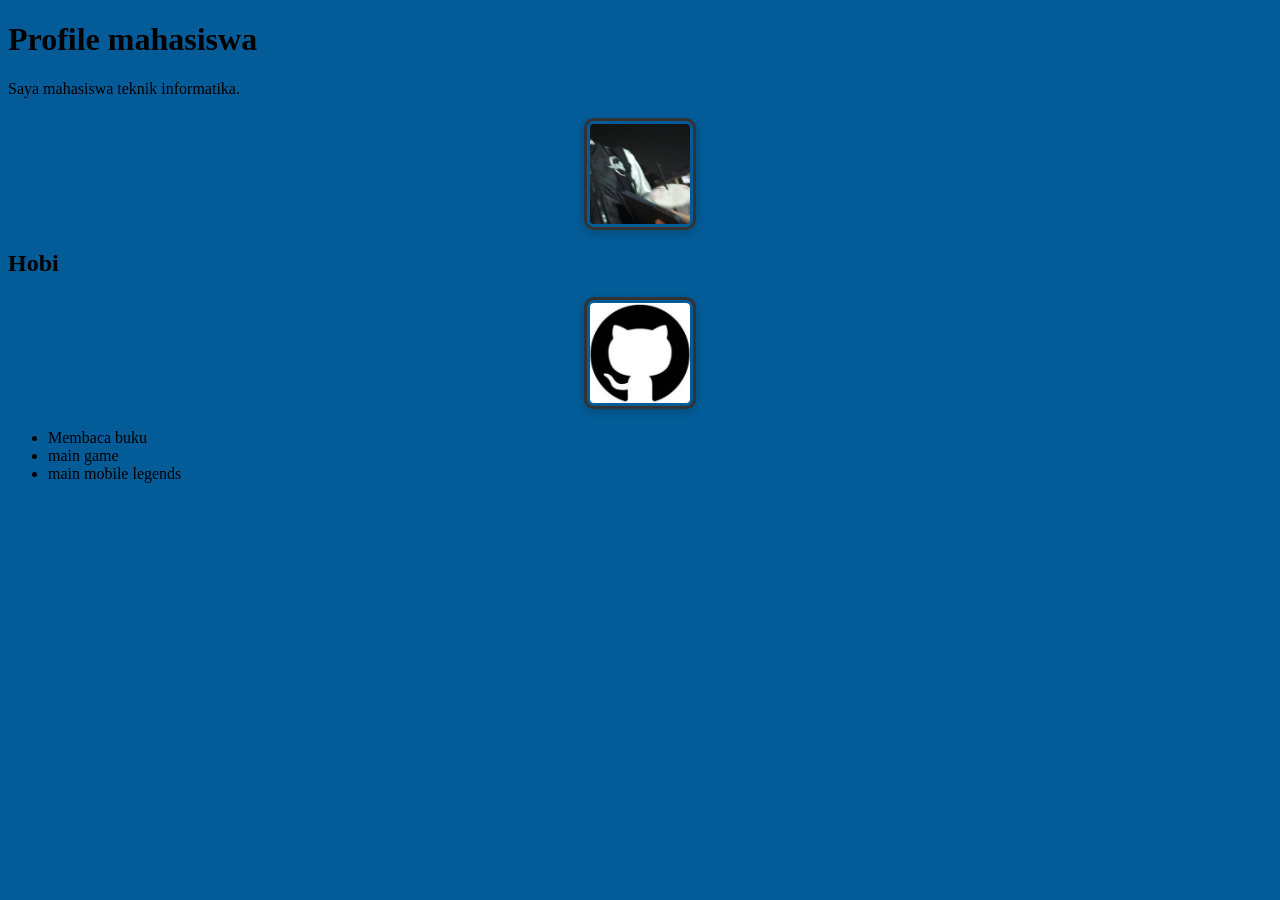
==== index.html @ 1c56d44b "first commit" ====
<!DOCTYPE html>
<html lang="en">
<head>
    <meta charset="UTF-8">
    <meta name="viewport" content="width=device-width, initial-scale=1.0">
    <title>Profile saya</title>
    <link rel="stylesheet" href="style.css">
</head>
<body>
    <h1>Profile mahasiswa</h1>
    <p>Saya mahasiswa teknik informatika.</p>
    <img src="sample.jpeg" alt="Foto saya" class="foto-kecil">
    <h2> Hobi</h2>

<a href="https://github.com/AhmadRidhwan404" target="_blank">
    <img src="github logo.jpeg" class="foto-kecil" alt="foto profil">
</a>
<ul>
    <li>Membaca buku</li>
    <li>main game</li>
    <li>main mobile legends</li>
</ul>
</html>
---- style.css ----
.foto-kecil { 
    width: 100px;
    height: 100px;
    object-fit: cover;
    display: block;
    margin: 20px auto;
    border: 3px solid #333;
    border-radius: 10px;
    padding: 3px;
    box-shadow: 0 3px 8px rgba(0, 0, 0, 0.2);
}

body {
    background-color: #035c97;
}
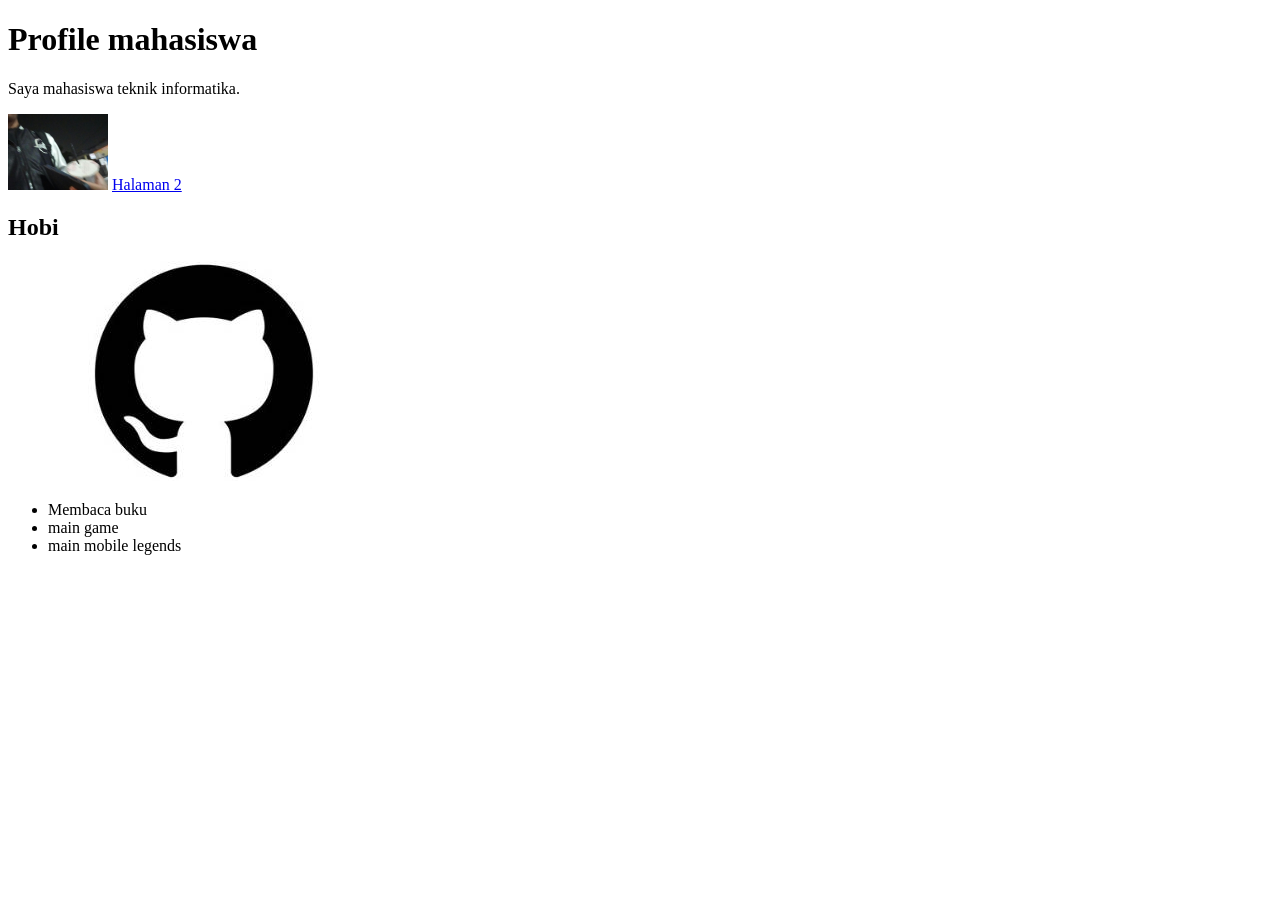
==== commit 4cbedb7d: "update file" ====
--- a/index.html
+++ b/index.html
@@ -4,12 +4,12 @@
     <meta charset="UTF-8">
     <meta name="viewport" content="width=device-width, initial-scale=1.0">
     <title>Profile saya</title>
-    <link rel="stylesheet" href="style.css">
 </head>
 <body>
     <h1>Profile mahasiswa</h1>
     <p>Saya mahasiswa teknik informatika.</p>
-    <img src="sample.jpeg" alt="Foto saya" class="foto-kecil">
+    <img src="sample.jpeg" width="100">
+    <a href="halaman2.html">Halaman 2</a>
     <h2> Hobi</h2>
 
 <a href="https://github.com/AhmadRidhwan404" target="_blank">
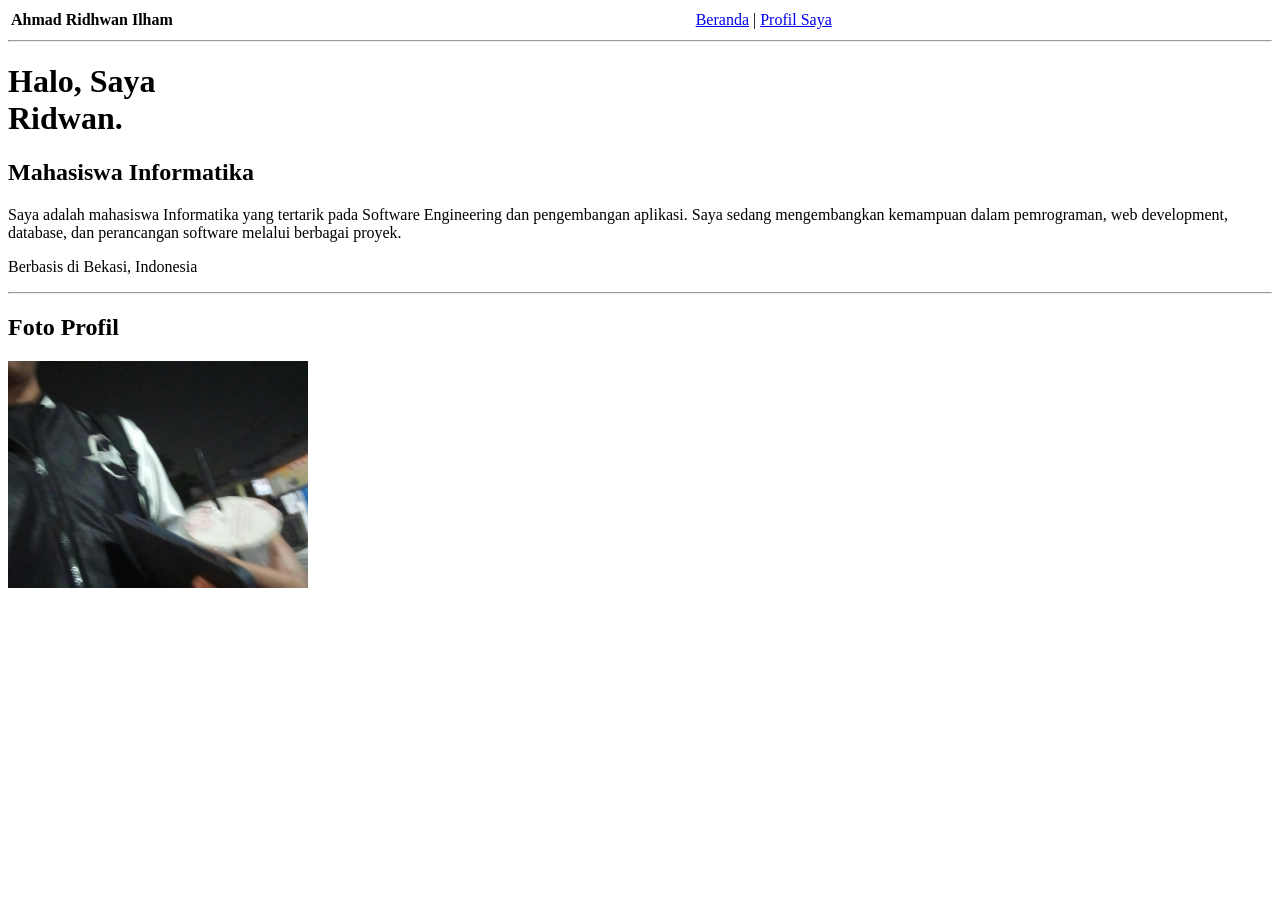
==== commit f6bf5185: "tambah halaman" ====
--- a/index.html
+++ b/index.html
@@ -1,23 +1,54 @@
 <!DOCTYPE html>
-<html lang="en">
+<html>
 <head>
-    <meta charset="UTF-8">
-    <meta name="viewport" content="width=device-width, initial-scale=1.0">
-    <title>Profile saya</title>
+    <title>Portfolio Ridwan</title>
 </head>
+
 <body>
-    <h1>Profile mahasiswa</h1>
-    <p>Saya mahasiswa teknik informatika.</p>
-    <img src="sample.jpeg" width="100">
-    <a href="halaman2.html">Halaman 2</a>
-    <h2> Hobi</h2>
+    <header>
+        <table width="100%">
+            <tr>
+                <td>
+                    <b>Ahmad Ridhwan Ilham </b>
+                </td>
 
-<a href="https://github.com/AhmadRidhwan404" target="_blank">
-    <img src="github logo.jpeg" class="foto-kecil" alt="foto profil">
-</a>
-<ul>
-    <li>Membaca buku</li>
-    <li>main game</li>
-    <li>main mobile legends</li>
-</ul>
+                <td> 
+                    <a href="index.html">Beranda</a> | 
+                    <a href="halaman2.html">Profil Saya</a>
+                </td>
+            </tr>
+        </table>
+    </header>
+
+    <hr>
+
+    <main>
+
+
+        <h1>Halo, Saya<br>
+        Ridwan.</h1>
+
+        <h2>Mahasiswa Informatika</h2>
+
+        <p>
+            Saya adalah mahasiswa Informatika yang tertarik pada
+            Software Engineering dan pengembangan aplikasi.
+            Saya sedang mengembangkan kemampuan dalam pemrograman,
+            web development, database, dan perancangan software
+            melalui berbagai proyek.
+        </p>
+
+
+
+        <p>Berbasis di Bekasi, Indonesia</p>
+
+        <hr>
+
+        <h2>Foto Profil</h2>
+
+        <img src="images/sample.jpeg" width="300" alt="Foto Profil">
+
+    </main>
+
+</body>
 </html>
